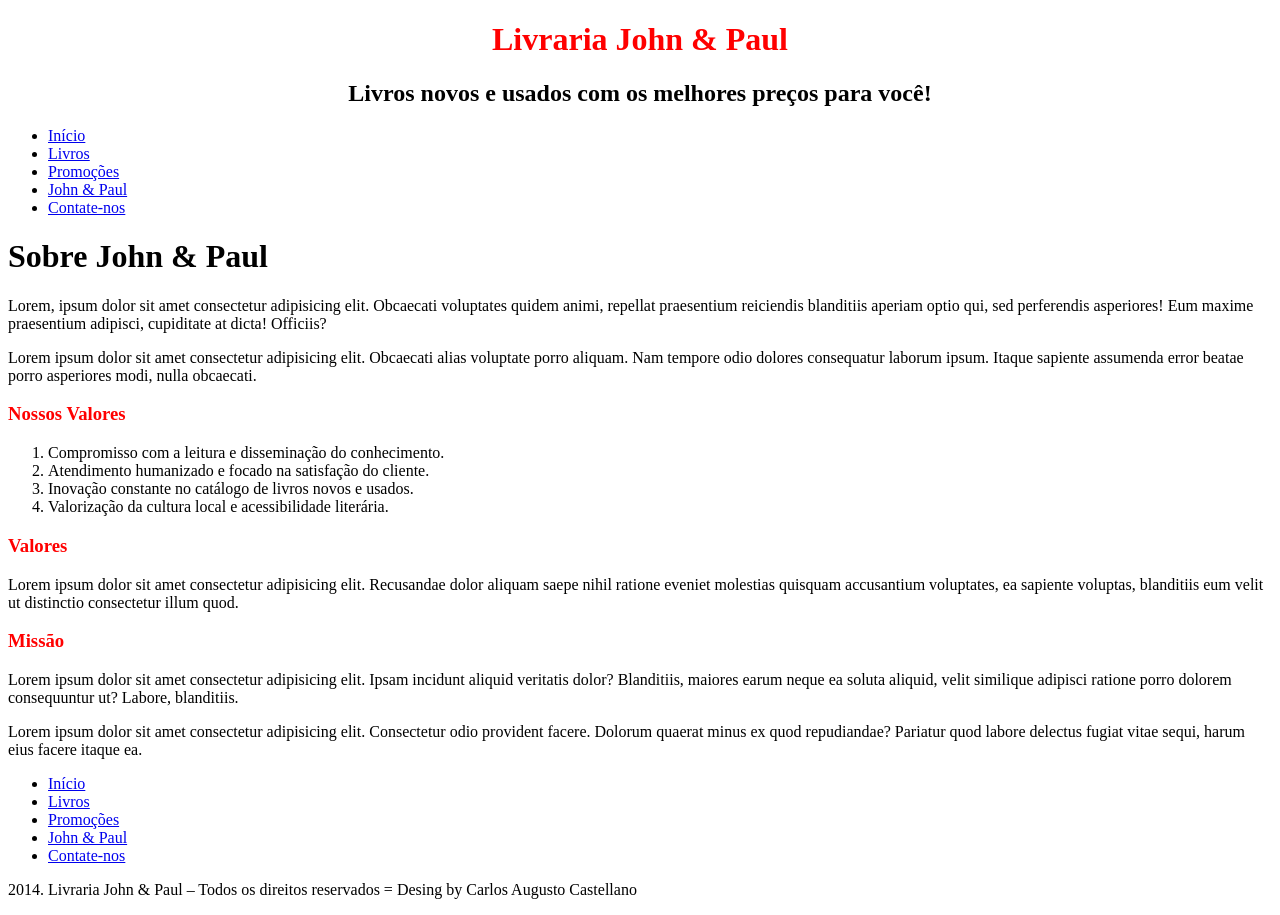
==== pages/sobre.html @ 455c521d "livraria 0.2" ====
<!DOCTYPE html>
<html lang="pt-br">
<head>
    <meta charset="UTF-8">
    <meta name="viewport" content="width=device-width, initial-scale=1.0">
        <link rel="stylesheet" href="../css/style.css">
    <title>Projeto Livraria</title>
</head>
<body>
    <div id="topo">
        <h1>Livraria John & Paul</h1>
        <h2>Livros novos e usados com os melhores preços para você!</h2>
    </div>
    <div id="menu">
            <ul>
                <li><a href="#">Início</a></li>
                <li><a href="#">Livros</a></li>
                <li><a href="#">Promoções</a></li>
                <li><a href="#">John & Paul</a></li>
                <li><a href="#">Contate-nos</a></li>
            </ul>
    </div>

    <div class="sobre">
        <h1>Sobre John & Paul</h1>
        <p>Lorem, ipsum dolor sit amet consectetur adipisicing elit. Obcaecati voluptates quidem animi, repellat praesentium reiciendis blanditiis aperiam optio qui, sed perferendis asperiores! Eum maxime praesentium adipisci, cupiditate at dicta! Officiis?</p>
        <p>Lorem ipsum dolor sit amet consectetur adipisicing elit. Obcaecati alias voluptate porro aliquam. Nam tempore odio dolores consequatur laborum ipsum. Itaque sapiente assumenda error beatae porro asperiores modi, nulla obcaecati.</p>
        <h3>Nossos Valores</h3>
        <ol>
            <li>Compromisso com a leitura e disseminação do conhecimento.</li>
            <li>Atendimento humanizado e focado na satisfação do cliente.</li>
            <li>Inovação constante no catálogo de livros novos e usados.</li>
            <li>Valorização da cultura local e acessibilidade literária.</li>
        </ol>
        <h3>Valores</h3>
        <p>Lorem ipsum dolor sit amet consectetur adipisicing elit. Recusandae dolor aliquam saepe nihil ratione eveniet molestias quisquam accusantium voluptates, ea sapiente voluptas, blanditiis eum velit ut distinctio consectetur illum quod.</p>
        <h3>Missão</h3>
        <p>Lorem ipsum dolor sit amet consectetur adipisicing elit. Ipsam incidunt aliquid veritatis dolor? Blanditiis, maiores earum neque ea soluta aliquid, velit similique adipisci ratione porro dolorem consequuntur ut? Labore, blanditiis.</p>
        <p>Lorem ipsum dolor sit amet consectetur adipisicing elit. Consectetur odio provident facere. Dolorum quaerat minus ex quod repudiandae? Pariatur quod labore delectus fugiat vitae sequi, harum eius facere itaque ea.</p>
    </div>
    <div id="rodape">
        <ul>
            <li><a href="#">Início</a></li>
            <li><a href="#">Livros</a></li>
            <li><a href="#">Promoções</a></li>
            <li><a href="#">John & Paul</a></li>
            <li><a href="#">Contate-nos</a></li>
        </ul>
        <p>2014. Livraria John & Paul – Todos os direitos reservados = Desing by Carlos Augusto Castellano</p>
    </div>
</body>
</html>
---- css/style.css ----
#topo h1 {
    color: red;
    text-align:center;
}

#topo h2 {
    text-align:center;
}

.destaques h2 {
    color:blue;
}

.destaques img{
    width: 150px;
    height: 230px;
}

.sobre h3{
    color:red;
}
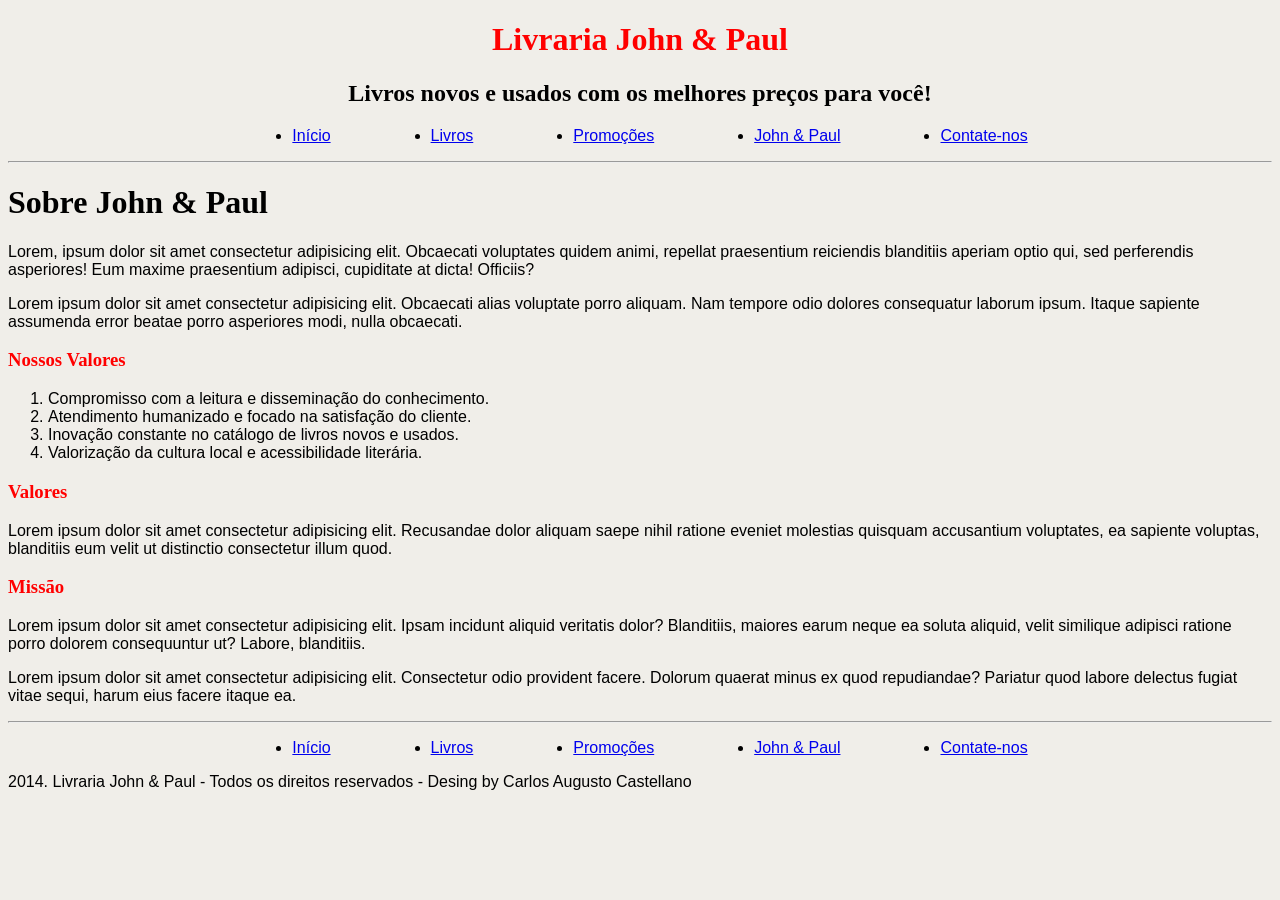
==== commit 40ee96a2: "ativ. livraria pronta" ====
--- a/pages/sobre.html
+++ b/pages/sobre.html
@@ -13,14 +13,14 @@
     </div>
     <div id="menu">
             <ul>
-                <li><a href="#">Início</a></li>
-                <li><a href="#">Livros</a></li>
+                <li><a href="../index.html">Início</a></li>
+                <li><a href="produtos.html">Livros</a></li>
                 <li><a href="#">Promoções</a></li>
-                <li><a href="#">John & Paul</a></li>
-                <li><a href="#">Contate-nos</a></li>
+                <li><a href="sobre.html">John & Paul</a></li>
+                <li><a href="contato.html">Contate-nos</a></li>
             </ul>
     </div>
-
+    <hr>
     <div class="sobre">
         <h1>Sobre John & Paul</h1>
         <p>Lorem, ipsum dolor sit amet consectetur adipisicing elit. Obcaecati voluptates quidem animi, repellat praesentium reiciendis blanditiis aperiam optio qui, sed perferendis asperiores! Eum maxime praesentium adipisci, cupiditate at dicta! Officiis?</p>
@@ -38,15 +38,16 @@
         <p>Lorem ipsum dolor sit amet consectetur adipisicing elit. Ipsam incidunt aliquid veritatis dolor? Blanditiis, maiores earum neque ea soluta aliquid, velit similique adipisci ratione porro dolorem consequuntur ut? Labore, blanditiis.</p>
         <p>Lorem ipsum dolor sit amet consectetur adipisicing elit. Consectetur odio provident facere. Dolorum quaerat minus ex quod repudiandae? Pariatur quod labore delectus fugiat vitae sequi, harum eius facere itaque ea.</p>
     </div>
+    <hr>
     <div id="rodape">
         <ul>
-            <li><a href="#">Início</a></li>
-            <li><a href="#">Livros</a></li>
+            <li><a href="../index.html">Início</a></li>
+            <li><a href="produtos.html">Livros</a></li>
             <li><a href="#">Promoções</a></li>
-            <li><a href="#">John & Paul</a></li>
-            <li><a href="#">Contate-nos</a></li>
+            <li><a href="sobre.html">John & Paul</a></li>
+            <li><a href="contato.html">Contate-nos</a></li>
         </ul>
-        <p>2014. Livraria John & Paul – Todos os direitos reservados = Desing by Carlos Augusto Castellano</p>
+        <p>2014. Livraria John & Paul - Todos os direitos reservados - Desing by Carlos Augusto Castellano</p>
     </div>
 </body>
 </html>
--- a/css/style.css
+++ b/css/style.css
@@ -1,14 +1,22 @@
+body {
+    background-color: #F0EEE9;
+}
+
 #topo h1 {
     color: red;
-    text-align:center;
+    text-align: center;
+    font-family: Georgia, 'Times New Roman', serif;
 }
 
 #topo h2 {
-    text-align:center;
+    text-align: center;
+    font-family: Georgia, 'Times New Roman', serif;
 }
 
 .destaques h2 {
     color:blue;
+    font-family: Georgia, 'Times New Roman', serif;
+    text-align: center;
 }
 
 .destaques img{
@@ -18,4 +26,35 @@
 
 .sobre h3{
     color:red;
+}
+
+table, th, td {
+    border: 1px solid black;
+}
+
+p, label, td, li, select, input, textarea, button {
+    font-family: Arial, Helvetica, sans-serif;
+}
+
+tfoot {
+    text-align: center;
+    font-weight: bold;
+}
+
+.destaques ul {
+    display: flex;
+    flex-wrap: wrap;
+    gap: 100px;           
+    align-items: flex-start;  
+}
+
+.destaques li {
+    width: 150px;            
+    text-align: center;
+    
+}
+#menu ul, #rodape ul {
+    display: flex;
+    gap: 100px;           
+    justify-content: center;
 }
